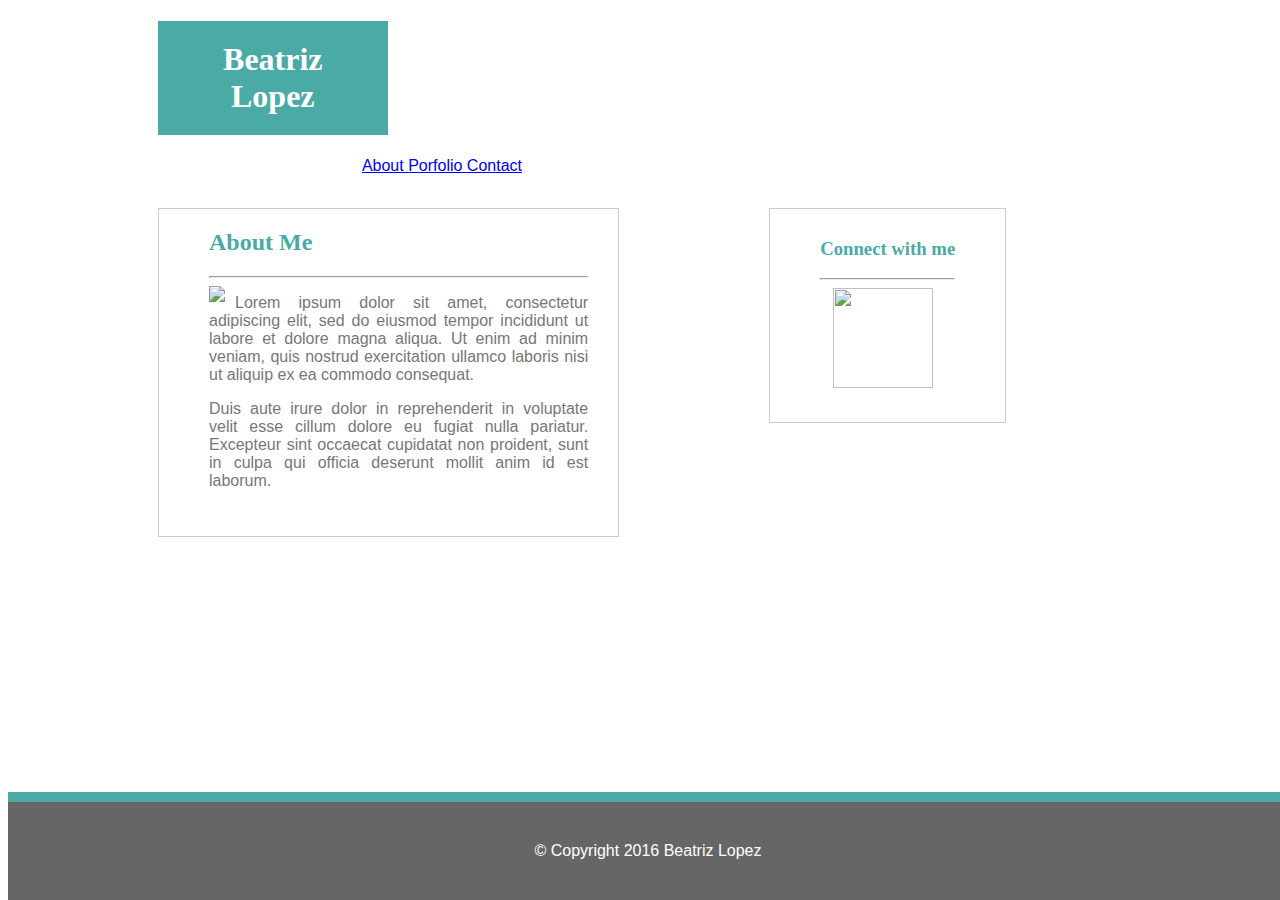
==== index.html @ fe759249 "more updates to everything" ====
<!DOCTYPE html>
<html>
	<head>
		<title>Beatriz Lopez' Portfolio</title>
		
		<link type="text/css" rel="stylesheet" href="assets/css/style.css">

	</head>

<body>

	<header>
		<h1>Beatriz Lopez</h1>
	

	<div class="tabs">

	
		<a href="about.html"> About </a> <a href="portfolio.html"> Porfolio </a> <a href="contact.html"> Contact </a>

	</div>

		</header>

	<div class="aboutme">

		<h2>About Me</h2>

		<hr>

  <div id="image">
		<img src="http://lorempixel.com/output/nature-q-c-200-200-5.jpg"/>
		
</div>


	<p>Lorem ipsum dolor sit amet, consectetur adipiscing elit, sed do eiusmod tempor incididunt ut labore et dolore magna aliqua. Ut enim ad minim veniam, quis nostrud exercitation ullamco laboris nisi ut aliquip ex ea commodo consequat.</p>

	<p> Duis aute irure dolor in reprehenderit in voluptate velit esse cillum dolore eu fugiat nulla pariatur. Excepteur sint occaecat cupidatat non proident, sunt in culpa qui officia deserunt mollit anim id est laborum.</p>

	</div>



	<div class="sidebar">

	<div id="connect">

<h3>Connect with me</h3>

<hr>
 

		
		<a href="http://www.github.com/libbyknight"> <img src="https://cdn3.iconfinder.com/data/icons/free-social-icons/67/github_square_black-128.png" width= "100"; height= "100"> </a>


		</div>
		</div>



<footer>&copy; Copyright 2016 Beatriz Lopez</footer>




</body>

</html>
---- assets/css/style.css ----
body {
       
        background-image: url("http://subtlepatterns2015.subtlepatterns.netdna-cdn.com/patterns/cork-wallet.png");
        font-family: Helvetica;
        color: #777777;
        background-color: #ffffff;
        border-color: #dddddd;
    }


    header {
    	background-color: #ffffff;
    	width: 100%
    	height:100%;
    }

    h1 {

    	background-color:#4aaaa5;
    	font-family: Georgia;
    	color: #ffffff;
    	padding: 20px 20px 20px 20px;
    	width: 15%;
    	text-align: center;
    	border-color: #cccccc;
		position: relative;
		margin-left: 150px;

    }

    .tabs {

    	float: right;
    	position: relative;
    	margin-bottom: 3px;
    	margin-right: 750px;
    }

    #about {
		margin-right: 30px;

    }

    h2 {
		color: #4aaaa5;
		font-family: Georgia;

    }

    img {

    
    	padding-right: 10px;
    }


	#image {
	
	float: left;
	
	}
	.aboutme {

		background-color: #ffffff;
		width: 30%;
		border-color: #cccccc;
		border-width: 1px;
		border-style: solid;
		padding-bottom: 30px;
		padding-left: 50px;
		padding-right: 30px;
		height: 150%;
		position: relative;
		margin-left: 150px;
		margin-top: 30px;
		float: left;


	}


	.aboutme2 {

		background-color: #ffffff;
		width: 25%;
		border-color: #cccccc;
		border-width: 1px;
		border-style: solid;
		padding-bottom: 30px;
		padding-left: 50px;
		padding-right: 20px;
		height: 150%;
		position: relative;
		margin-left: 150px;
		margin-top: 30px;
		float: left;

	}

    input[type=submit] {
    padding:5px; 
    background-color: #4aaaa5; 
    -webkit-border-radius: 5px;
    border-radius: 5px;
    color: #ffffff;

}

input[type=text] {
    color: #cccccc;

}



    p {

    	text-align: justify;

    }

	#connect {

		background-color: #ffffff;
		padding: 10px 50px 30px 50px; 
		color: #4aaaa5;
		border-color: #cccccc;
		border-width: 1px;
		border-style: solid;
		text-align: center;
		font-family: Georgia;
		margin-top: 30px;
	

	}

	.sidebar {

		float: left;
		margin-left: 150px;

	}
	.sidebar2 {

		float: left;
		margin-left: 250px;

	}

	
.images {
    position: relative;
}
.game {
    z-index: 1;
}

#gametext {
    background-color: #4aaaaf;
    position: absolute;
    height: 40px;
    width: 200px;
    color: #ffffff;
    bottom: 10px;
    text-align: center;
    z-index: 1;
}


.trivia {
    z-index: 2;
}

.triviatext {
    background-color: #4aaaaf;
    position: absolute;
    height: 40px;
    width: 200px;
    color: #ffffff;
    bottom: 10px;
    text-align: center;
    z-index: 2;
}



    footer {

    	background-color: #666666;
    	color: #ffffff;
    	text-align: center;
    	padding-top: 40px;
    	padding-bottom: 40px;
    	position: absolute;
    	bottom: 0;
    	width: 100%;
    	border-top-color: #4aaaa5;
    	border-top-width: 10px;
    	border-top-style: solid;

    	
    }
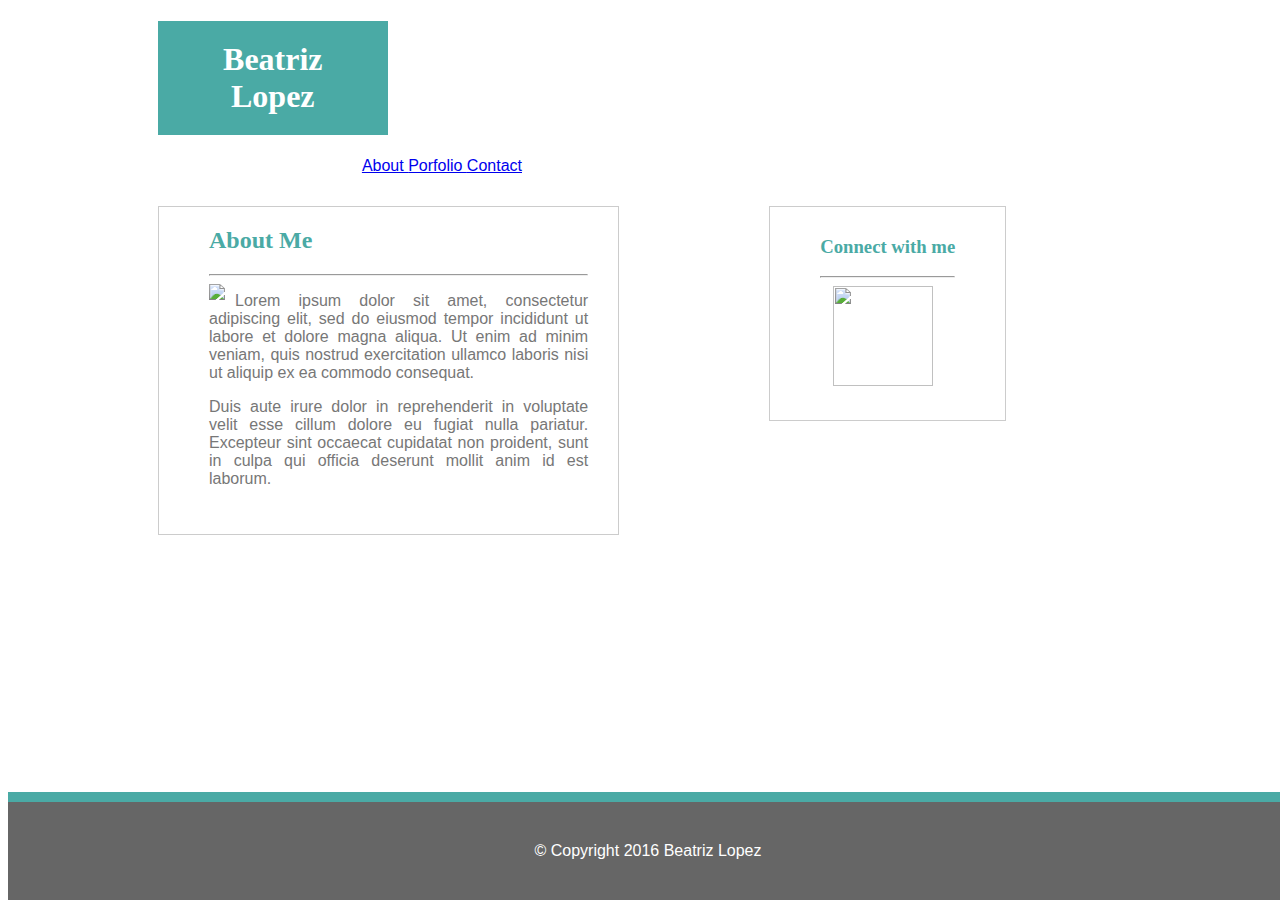
==== commit 1177182f: "more updates" ====
--- a/index.html
+++ b/index.html
@@ -16,7 +16,7 @@
 	<div class="tabs">
 
 	
-		<a href="about.html"> About </a> <a href="portfolio.html"> Porfolio </a> <a href="contact.html"> Contact </a>
+		<a href="index.html"> About </a> <a href="portfolio.html"> Porfolio </a> <a href="contact.html"> Contact </a>
 
 	</div>
 
--- a/assets/css/style.css
+++ b/assets/css/style.css
@@ -25,40 +25,37 @@
     	border-color: #cccccc;
 		position: relative;
 		margin-left: 150px;
-
     }
 
     .tabs {
 
     	float: right;
     	position: relative;
-    	margin-bottom: 3px;
+    	margin-bottom: 1px;
     	margin-right: 750px;
     }
 
     #about {
+
 		margin-right: 30px;
-
     }
 
     h2 {
+
 		color: #4aaaa5;
 		font-family: Georgia;
-
     }
 
     img {
-
     
     	padding-right: 10px;
     }
 
-
 	#image {
 	
-	float: left;
-	
+		float: left;
 	}
+
 	.aboutme {
 
 		background-color: #ffffff;
@@ -74,10 +71,7 @@
 		margin-left: 150px;
 		margin-top: 30px;
 		float: left;
-
-
 	}
-
 
 	.aboutme2 {
 
@@ -94,29 +88,24 @@
 		margin-left: 150px;
 		margin-top: 30px;
 		float: left;
-
 	}
 
     input[type=submit] {
-    padding:5px; 
-    background-color: #4aaaa5; 
-    -webkit-border-radius: 5px;
-    border-radius: 5px;
-    color: #ffffff;
 
-}
+	    padding:5px; 
+   		background-color: #4aaaa5; 
+    	-webkit-border-radius: 5px;
+    	border-radius: 5px;
+    	color: #ffffff;
+	}
 
-input[type=text] {
-    color: #cccccc;
+	input[type=text] {
 
-}
-
-
+    	color: #cccccc;
+	}
 
     p {
-
-    	text-align: justify;
-
+	   	text-align: justify;
     }
 
 	#connect {
@@ -130,65 +119,63 @@
 		text-align: center;
 		font-family: Georgia;
 		margin-top: 30px;
-	
-
 	}
 
 	.sidebar {
 
 		float: left;
 		margin-left: 150px;
+	}
 
-	}
 	.sidebar2 {
 
 		float: left;
 		margin-left: 250px;
-
 	}
 
-	
-.images {
-    position: relative;
-}
-.game {
-    z-index: 1;
-}
+	.images {
+    
+   		position: absolute;
+    	float: left;
+	}
 
-#gametext {
-    background-color: #4aaaaf;
-    position: absolute;
-    height: 40px;
-    width: 200px;
-    color: #ffffff;
-    bottom: 10px;
-    text-align: center;
-    z-index: 1;
-}
+	#gametext {
+    
+	    background-image: url("http://lorempixel.com/output/technics-q-c-200-200-4.jpg");
+   		background-repeat: no-repeat;
+   		color: #ffffff;
+		background-color: #4aaaaf;
+    	text-align: center;
+    	width: 200px;
+    	height: 200px;
+    	background-repeat: no-repeat;
+	}
 
+	.trivia {
 
-.trivia {
-    z-index: 2;
-}
+		z-index: 1;
+		margin-left: 250px;
+		margin-top: 10px;
+	}
 
-.triviatext {
-    background-color: #4aaaaf;
-    position: absolute;
-    height: 40px;
-    width: 200px;
-    color: #ffffff;
-    bottom: 10px;
-    text-align: center;
-    z-index: 2;
-}
-
-
+	.triviatext {
+    
+	    background-color: #4aaaaf;
+    	position: absolute;
+    	height: 40px;
+    	width: 200px;
+    	color: #ffffff;
+   		top: 150px;
+    	text-align: center;
+    	z-index: 1;
+    	padding-top: 2px;
+	}
 
     footer {
 
-    	background-color: #666666;
-    	color: #ffffff;
-    	text-align: center;
+   		background-color: #666666;
+   		color: #ffffff;
+   		text-align: center;
     	padding-top: 40px;
     	padding-bottom: 40px;
     	position: absolute;
@@ -197,6 +184,4 @@
     	border-top-color: #4aaaa5;
     	border-top-width: 10px;
     	border-top-style: solid;
-
-    	
-    }+	}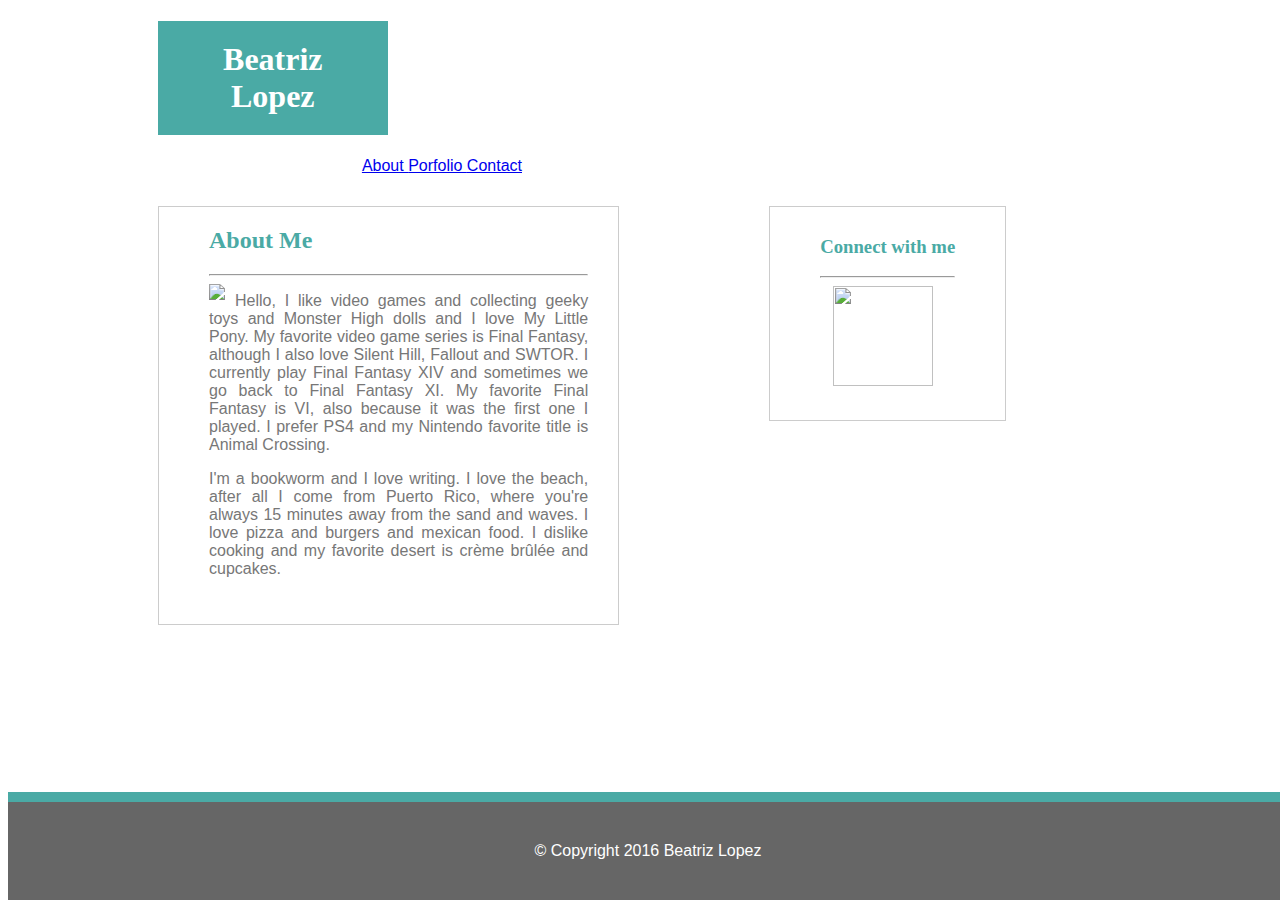
==== commit 23330bce: "semifinal commit" ====
--- a/index.html
+++ b/index.html
@@ -34,9 +34,9 @@
 </div>
 
 
-	<p>Lorem ipsum dolor sit amet, consectetur adipiscing elit, sed do eiusmod tempor incididunt ut labore et dolore magna aliqua. Ut enim ad minim veniam, quis nostrud exercitation ullamco laboris nisi ut aliquip ex ea commodo consequat.</p>
+	<p>Hello, I like video games and collecting geeky toys and Monster High dolls and I love My Little Pony. My favorite video game series is Final Fantasy, although I also love Silent Hill, Fallout and SWTOR. I currently play Final Fantasy XIV and sometimes we go back to Final Fantasy XI. My favorite Final Fantasy is VI, also because it was the first one I played. I prefer PS4 and my Nintendo favorite title is Animal Crossing.</p>
 
-	<p> Duis aute irure dolor in reprehenderit in voluptate velit esse cillum dolore eu fugiat nulla pariatur. Excepteur sint occaecat cupidatat non proident, sunt in culpa qui officia deserunt mollit anim id est laborum.</p>
+	<p> I'm a bookworm and I love writing. I love the beach, after all I come from Puerto Rico, where you're always 15 minutes away from the sand and waves. I love pizza and burgers and mexican food. I dislike cooking and my favorite desert is cr&#232;me br&#251;l&#233;e and cupcakes.</p>
 
 	</div>
 
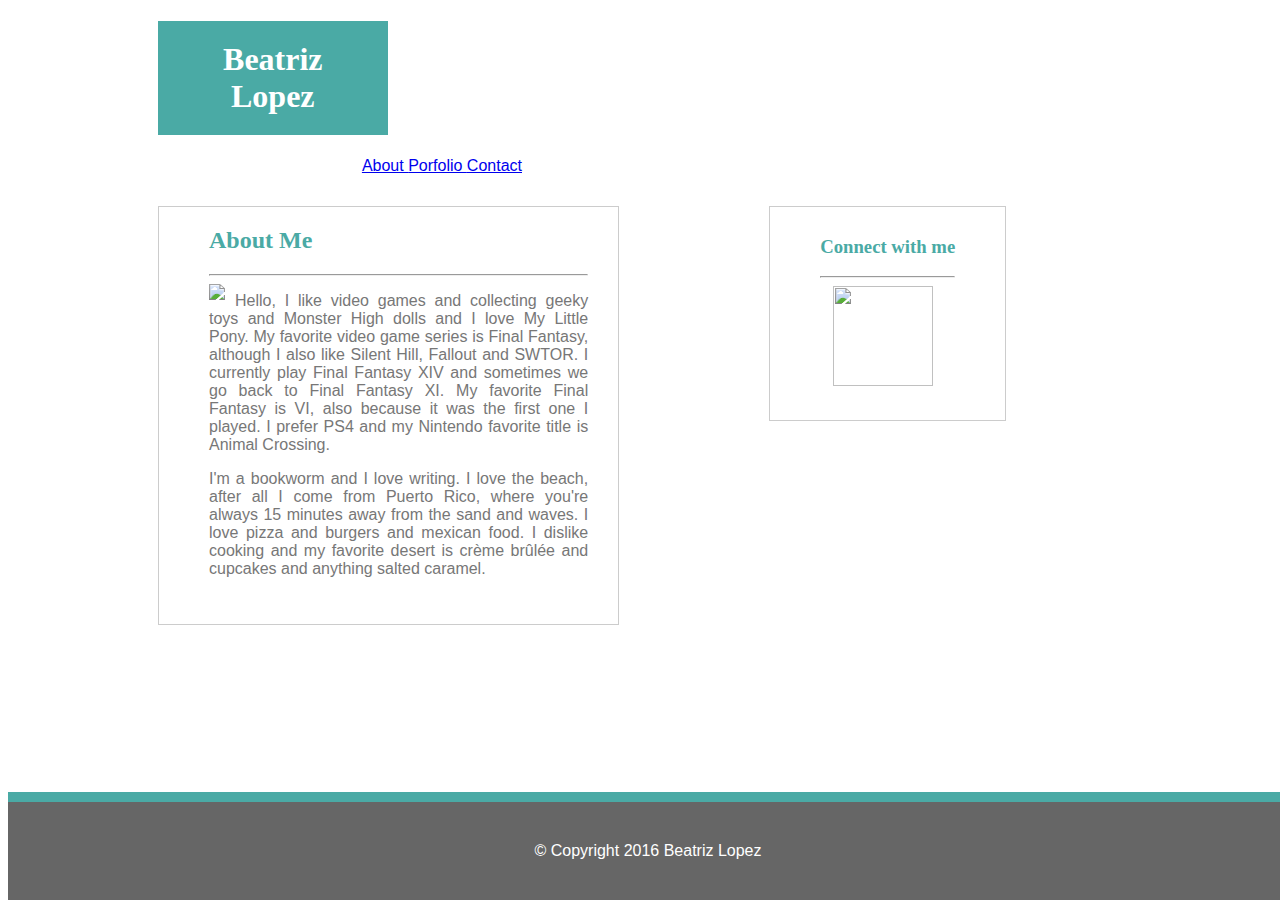
==== commit b571df2e: "updates to index" ====
--- a/index.html
+++ b/index.html
@@ -34,9 +34,9 @@
 </div>
 
 
-	<p>Hello, I like video games and collecting geeky toys and Monster High dolls and I love My Little Pony. My favorite video game series is Final Fantasy, although I also love Silent Hill, Fallout and SWTOR. I currently play Final Fantasy XIV and sometimes we go back to Final Fantasy XI. My favorite Final Fantasy is VI, also because it was the first one I played. I prefer PS4 and my Nintendo favorite title is Animal Crossing.</p>
+	<p>Hello, I like video games and collecting geeky toys and Monster High dolls and I love My Little Pony. My favorite video game series is Final Fantasy, although I also like Silent Hill, Fallout and SWTOR. I currently play Final Fantasy XIV and sometimes we go back to Final Fantasy XI. My favorite Final Fantasy is VI, also because it was the first one I played. I prefer PS4 and my Nintendo favorite title is Animal Crossing.</p>
 
-	<p> I'm a bookworm and I love writing. I love the beach, after all I come from Puerto Rico, where you're always 15 minutes away from the sand and waves. I love pizza and burgers and mexican food. I dislike cooking and my favorite desert is cr&#232;me br&#251;l&#233;e and cupcakes.</p>
+	<p> I'm a bookworm and I love writing. I love the beach, after all I come from Puerto Rico, where you're always 15 minutes away from the sand and waves. I love pizza and burgers and mexican food. I dislike cooking and my favorite desert is cr&#232;me br&#251;l&#233;e and cupcakes and anything salted caramel.</p>
 
 	</div>
 
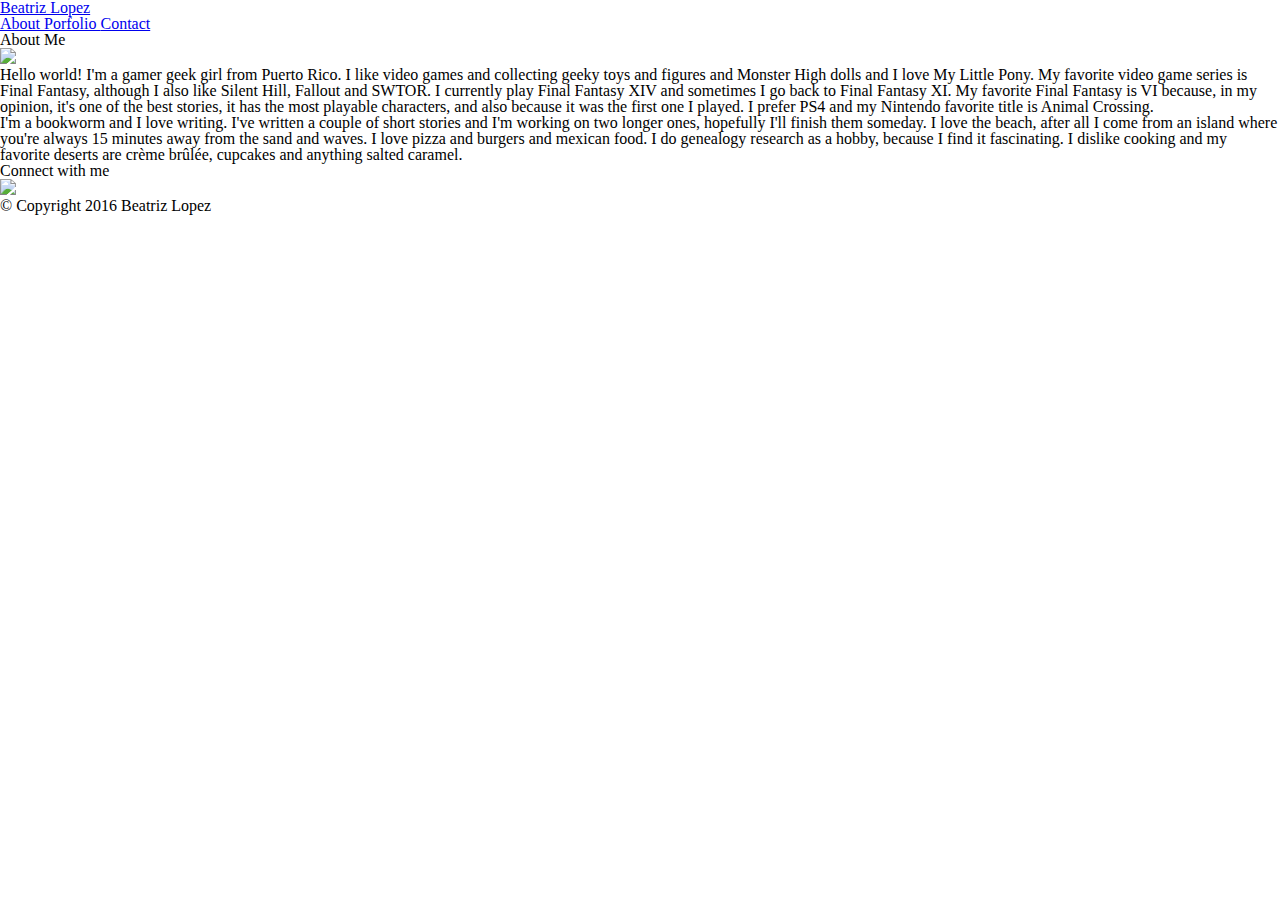
==== commit af8332c6: "update to assigment" ====
--- a/index.html
+++ b/index.html
@@ -2,65 +2,62 @@
 <html>
 	<head>
 		<title>Beatriz Lopez' Portfolio</title>
+
+		<link rel="stylesheet" type="text/css" href="assets/css/reset.css">
 		
-		<link type="text/css" rel="stylesheet" href="assets/css/style.css">
+		<link type="text/css" rel="stylesheet" href="assets/css/style2.css">
 
 	</head>
 
 <body>
 
 	<header>
-		<h1>Beatriz Lopez</h1>
+		<div class="container">
+			<a href="index.html" id="name"> Beatriz Lopez</a>
 	
+			<nav>
+	
+				<a href="index.html"> About </a> 
+				<a href="portfolio.html"> Porfolio </a> 
+				<a href="contact.html"> Contact </a>
 
-	<div class="tabs">
-
-	
-		<a href="index.html"> About </a> <a href="portfolio.html"> Porfolio </a> <a href="contact.html"> Contact </a>
-
-	</div>
-
-		</header>
-
-	<div class="aboutme">
-
-		<h2>About Me</h2>
-
-		<hr>
-
-  <div id="image">
-		<img src="http://lorempixel.com/output/nature-q-c-200-200-5.jpg"/>
-		
-</div>
+			</nav>
+		</div>
+	</header>
 
 
-	<p>Hello, I like video games and collecting geeky toys and Monster High dolls and I love My Little Pony. My favorite video game series is Final Fantasy, although I also like Silent Hill, Fallout and SWTOR. I currently play Final Fantasy XIV and sometimes we go back to Final Fantasy XI. My favorite Final Fantasy is VI, also because it was the first one I played. I prefer PS4 and my Nintendo favorite title is Animal Crossing.</p>
+	<div class="maincontainer">
+		<div class="mainsection">
 
-	<p> I'm a bookworm and I love writing. I love the beach, after all I come from Puerto Rico, where you're always 15 minutes away from the sand and waves. I love pizza and burgers and mexican food. I dislike cooking and my favorite desert is cr&#232;me br&#251;l&#233;e and cupcakes and anything salted caramel.</p>
+		<h1>About Me</h1>
+
+
+				<img src="http://lorempixel.com/output/nature-q-c-200-200-5.jpg" class="image"/>
+		
+ 
+			<p>Hello world! I'm a gamer geek girl from Puerto Rico. I like video games and collecting geeky toys and figures and Monster High dolls and I love My Little Pony. My favorite video game series is Final Fantasy, although I also like Silent Hill, Fallout and SWTOR. I currently play Final Fantasy XIV and sometimes I go back to Final Fantasy XI. My favorite Final Fantasy is VI because, in my opinion, it's one of the best stories, it has the most playable characters, and also because it was the first one I played. I prefer PS4 and my Nintendo favorite title is Animal Crossing.</p>
+
+			<p> I'm a bookworm and I love writing. I've written a couple of short stories and I'm working on two longer ones, hopefully I'll finish them someday. I love the beach, after all I come from an island where you're always 15 minutes away from the sand and waves. I love pizza and burgers and mexican food. I do genealogy research as a hobby, because I find it fascinating. I dislike cooking and my favorite deserts are cr&#232;me br&#251;l&#233;e, cupcakes and anything salted caramel.</p>
 
 	</div>
 
 
-
-	<div class="sidebar">
-
-	<div id="connect">
-
-<h3>Connect with me</h3>
-
-<hr>
+		<div class="sidebar">
+			<h2>Connect with me</h2>
  
-
-		
-		<a href="http://www.github.com/libbyknight"> <img src="https://cdn3.iconfinder.com/data/icons/free-social-icons/67/github_square_black-128.png" width= "100"; height= "100"> </a>
-
+				<img src="https://cdn3.iconfinder.com/data/icons/free-social-icons/67/github_square_black-128.png" class="social"> <a href="http://www.github.com/libbyknight"></a>
 
 		</div>
+	</div>
+
+	<footer>
+
+		<div class="container">
+
+		&copy; Copyright 2016 Beatriz Lopez
+
 		</div>
-
-
-
-<footer>&copy; Copyright 2016 Beatriz Lopez</footer>
+	</footer>
 
 
 
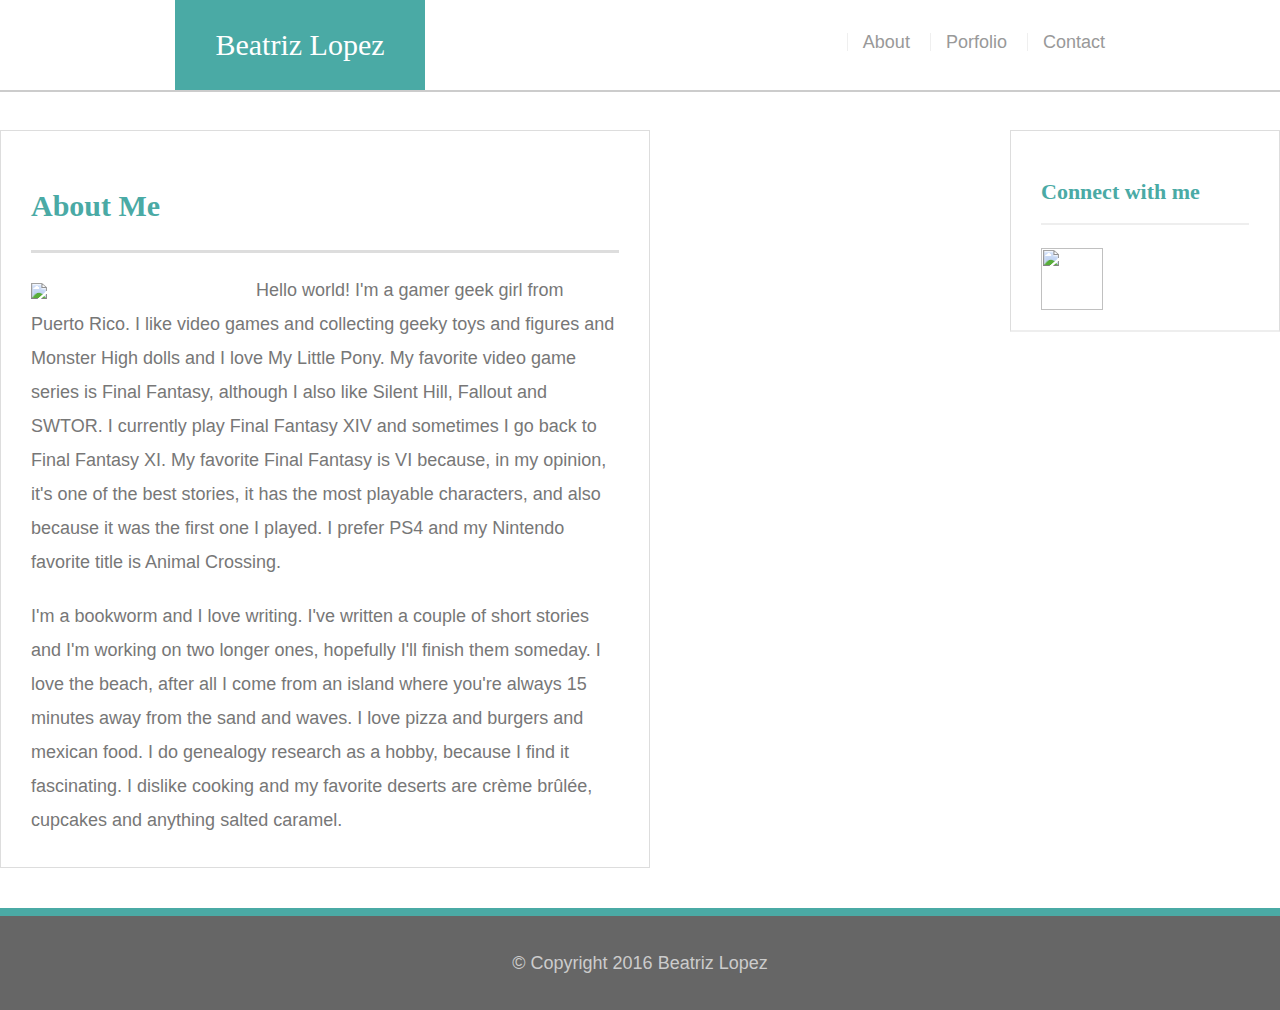
==== commit dadec935: "homework revised after video" ====
--- a/index.html
+++ b/index.html
@@ -4,8 +4,15 @@
 		<title>Beatriz Lopez' Portfolio</title>
 
 		<link rel="stylesheet" type="text/css" href="assets/css/reset.css">
+
+		<!-- Latest compiled and minified CSS -->
+		<link rel="stylesheet" href="https://maxcdn.bootstrapcdn.com/bootstrap/3.3.7/css/bootstrap.min.css" integrity="sha384-BVYiiSIFeK1dGmJRAkycuHAHRg32OmUcww7on3RYdg4Va+PmSTsz/K68vbdEjh4u" crossorigin="anonymous">
+
+		<!-- Optional theme -->
+		<link rel="stylesheet" href="https://bootswatch.com/superhero/bootstrap.min.css">
+
+		<link rel="stylesheet" href="assets/css/style2.css">
 		
-		<link type="text/css" rel="stylesheet" href="assets/css/style2.css">
 
 	</head>
 
--- a/assets/css/style2.css
+++ b/assets/css/style2.css
@@ -0,0 +1,188 @@
+* {
+	box-sizing: border-box;
+}
+
+body {
+	background-image: url("http://subtlepatterns2015.subtlepatterns.netdna-cdn.com/patterns/cork-wallet.png");
+    font-family: Helvetica;
+	font-size: 18px;
+	line-height: 34px;
+	font-family: 'Arial';
+	color: #777777;
+}
+
+.container {
+	width: 100%;
+	max-width: 960px;
+	margin: 0 auto;
+	clear: both;
+}
+
+h1, h2, h3, p {
+	margin-bottom: 20px;
+}
+
+p:last-child {
+	margin-bottom: 0;
+}
+
+h1, h2, h3 {
+	font-family: 'Georgia';
+	font-weight: 700;
+	color: #4aaaa5;
+}
+
+h1 {
+	font-size: 30px;
+	line-height: 49px;
+	border-bottom: 3px solid #dddddd;
+	padding-bottom: 20px;
+}
+
+h2, h3 {
+	font-size: 22px;
+}
+
+header {
+	background: #ffffff;
+	margin: 0 0 30px;
+	z-index: 99;
+	color: #ffffff;
+	overflow: auto;
+	border-bottom: 2px solid #cccccc;
+	position: fixed;
+	width: 100%;
+}
+
+#name {
+	width: 250px;
+	height: 90px;
+	background: #4aaaa5;
+	float: left;
+	font-family: 'Georgia';
+	text-align: center;
+	line-height: 90px;
+	color: #ffffff;
+	font-weight: 700px;
+	font-size: 30px;
+}
+
+nav {
+	float: right;
+	margin-top: 25px;
+}
+
+nav a {
+	color: #999999;
+	margin-left: 15px;
+	border-left: 1px solid #efefef;
+	display: inline-block;
+	padding-left: 15px;
+	line-height: 18px;
+}
+
+nav a:first child {
+	border-left: 0 none;
+}
+
+.maincontainer {
+	padding-top: 130px;
+}
+
+.mainsection {
+	background: #ffffff;
+	padding: 30px;
+	margin: 0 0 40px 0;
+	width: 100%;
+	max-width: 650px;
+	float: left;
+	border: 1px solid #dddddd;
+}
+
+
+
+.image {
+	width: 200px;
+	height: auto;
+	margin-top: 10px;
+	float: left;
+	margin-right: 25px;
+}
+
+.sidebar {
+	background: #ffffff;
+	padding: 30px;
+	width: 100%;
+	max-width: 270px;
+	float: right;
+	border: 1px solid #dddddd;
+	margin-bottom: 20px;
+}
+
+.social {
+	width: 62px;
+	height: 62px;
+	margin-top: 8px;
+	margin-right: 0;
+}
+
+h3, .sidebar, h2 {
+	border-bottom: 2px solid #eeeeee;
+	padding-bottom: 20px;
+	margin-bottom: 15px;
+	line-height: 22px;
+}
+
+footer {
+	background: #666666;
+	color: #ffffff;
+	padding: 30px 0;
+	clear: both;
+	border-top: 8px solid #4aaaa5;
+	color: #ccc;
+	text-align: center;
+}
+
+.projects {
+	width: 274px;
+	overflow: auto;
+	position: relative;
+	float: left;
+	margin: 20px 0 25px;
+}
+
+.projects:nth-child(even) {
+	margin-right: 40px;
+}
+
+.projects img {
+	width: 100%;
+	border: 0 none;
+	opacity: .8;
+}
+
+.projects h3 {
+	border-bottom: 0;
+	background: #4aaaa5;
+	color: #fff;
+	text-align: center;
+	position: absolute;
+	bottom: 20px;
+	padding: 15px;
+	width: 100%;
+	line-height: 30px;
+	margin-bottom: 0;
+	font-weight: 300;
+}
+
+
+input[type=submit] {
+
+	padding:5px; 
+  	background-color: #4aaaa5; 
+    -webkit-border-radius: 5px;
+    border-radius: 5px;
+    color: #ffffff;
+    cursor: pointer;
+}
+
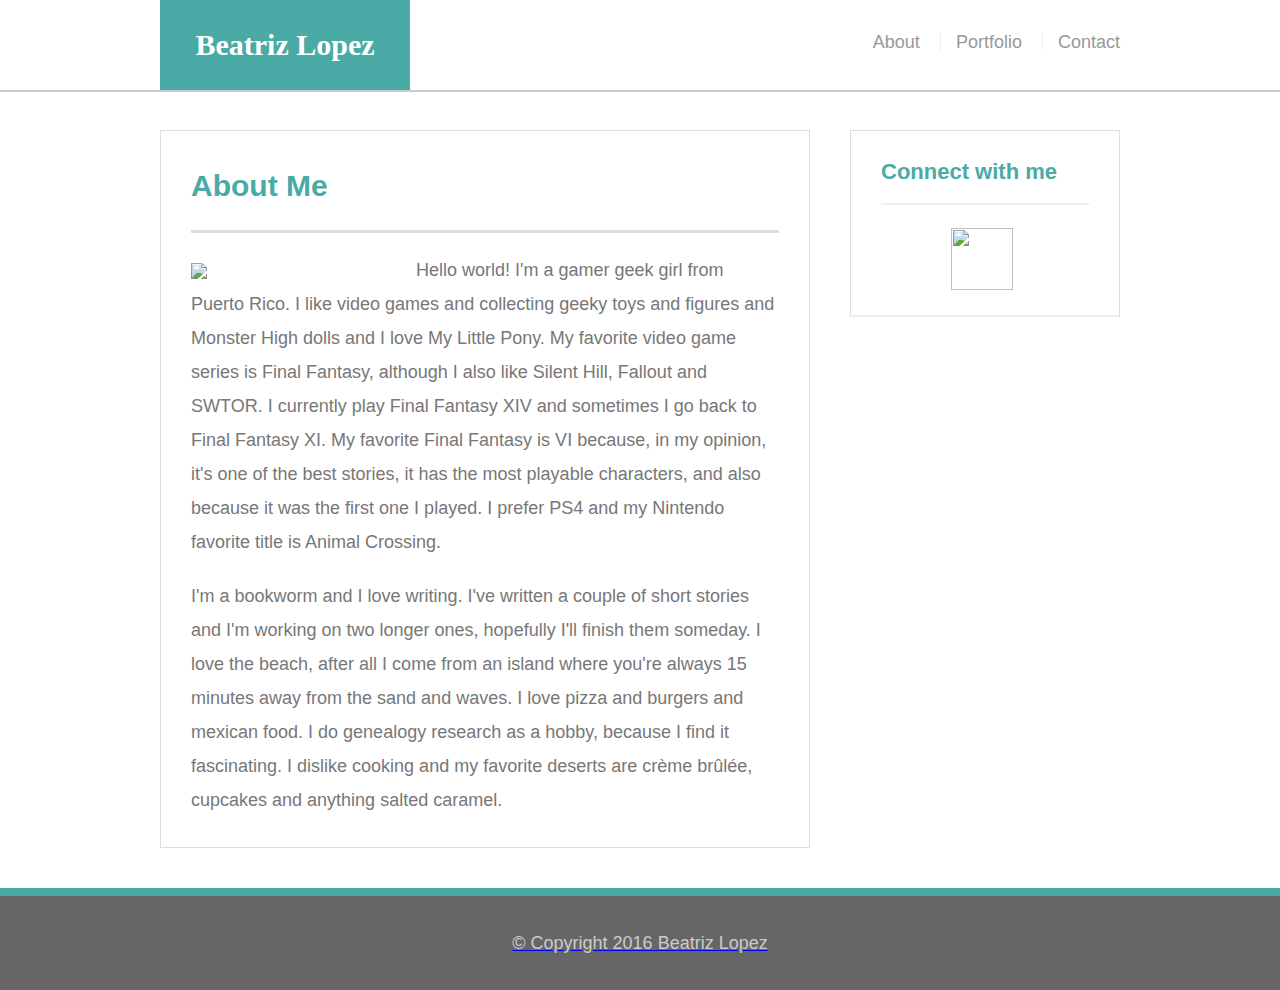
==== commit aab18edf: "final revision finally working" ====
--- a/index.html
+++ b/index.html
@@ -6,10 +6,10 @@
 		<link rel="stylesheet" type="text/css" href="assets/css/reset.css">
 
 		<!-- Latest compiled and minified CSS -->
-		<link rel="stylesheet" href="https://maxcdn.bootstrapcdn.com/bootstrap/3.3.7/css/bootstrap.min.css" integrity="sha384-BVYiiSIFeK1dGmJRAkycuHAHRg32OmUcww7on3RYdg4Va+PmSTsz/K68vbdEjh4u" crossorigin="anonymous">
+		<!--<link rel="stylesheet" href="https://maxcdn.bootstrapcdn.com/bootstrap/3.3.7/css/bootstrap.min.css" integrity="sha384-BVYiiSIFeK1dGmJRAkycuHAHRg32OmUcww7on3RYdg4Va+PmSTsz/K68vbdEjh4u" crossorigin="anonymous"-->
 
 		<!-- Optional theme -->
-		<link rel="stylesheet" href="https://bootswatch.com/superhero/bootstrap.min.css">
+		<!-- link rel="stylesheet" href="https://bootswatch.com/superhero/bootstrap.min.css"-->
 
 		<link rel="stylesheet" href="assets/css/style2.css">
 		
@@ -17,15 +17,16 @@
 	</head>
 
 <body>
+      <!-- why use an id if you can use the element?-->
+	<header id= "masthead">
+		<div class="container">
 
-	<header>
-		<div class="container">
-			<a href="index.html" id="name"> Beatriz Lopez</a>
+			<a href="index.html" id="logo"> Beatriz Lopez</a>
 	
 			<nav>
 	
 				<a href="index.html"> About </a> 
-				<a href="portfolio.html"> Porfolio </a> 
+				<a href="portfolio.html"> Portfolio </a> 
 				<a href="contact.html"> Contact </a>
 
 			</nav>
@@ -33,29 +34,30 @@
 	</header>
 
 
-	<div class="maincontainer">
-		<div class="mainsection">
+	<main class="container">
+		<section class="main-section">
 
 		<h1>About Me</h1>
 
 
-				<img src="http://lorempixel.com/output/nature-q-c-200-200-5.jpg" class="image"/>
+				<img src="http://lorempixel.com/output/nature-q-c-200-200-5.jpg" class="auth-image"/>
 		
  
 			<p>Hello world! I'm a gamer geek girl from Puerto Rico. I like video games and collecting geeky toys and figures and Monster High dolls and I love My Little Pony. My favorite video game series is Final Fantasy, although I also like Silent Hill, Fallout and SWTOR. I currently play Final Fantasy XIV and sometimes I go back to Final Fantasy XI. My favorite Final Fantasy is VI because, in my opinion, it's one of the best stories, it has the most playable characters, and also because it was the first one I played. I prefer PS4 and my Nintendo favorite title is Animal Crossing.</p>
 
 			<p> I'm a bookworm and I love writing. I've written a couple of short stories and I'm working on two longer ones, hopefully I'll finish them someday. I love the beach, after all I come from an island where you're always 15 minutes away from the sand and waves. I love pizza and burgers and mexican food. I do genealogy research as a hobby, because I find it fascinating. I dislike cooking and my favorite deserts are cr&#232;me br&#251;l&#233;e, cupcakes and anything salted caramel.</p>
 
-	</div>
+	</section>
 
-
-		<div class="sidebar">
-			<h2>Connect with me</h2>
+	<!-- why section and not div?-->
+		<section class="sidebar">
+			<div id="connect">
+				<h2>Connect with me</h2>
  
-				<img src="https://cdn3.iconfinder.com/data/icons/free-social-icons/67/github_square_black-128.png" class="social"> <a href="http://www.github.com/libbyknight"></a>
-
-		</div>
-	</div>
+				<a href="http://www.github.com/libbyknight"><img src="https://cdn3.iconfinder.com/data/icons/free-social-icons/67/github_square_black-128.png" class="social">
+			</div>
+		</section>
+	</main>
 
 	<footer>
 
@@ -67,8 +69,6 @@
 	</footer>
 
 
-
-
 </body>
 
 </html>
--- a/assets/css/style2.css
+++ b/assets/css/style2.css
@@ -4,11 +4,11 @@
 
 body {
 	background-image: url("http://subtlepatterns2015.subtlepatterns.netdna-cdn.com/patterns/cork-wallet.png");
-    font-family: Helvetica;
-	font-size: 18px;
+   	font-size: 18px;
 	line-height: 34px;
-	font-family: 'Arial';
+	font-family: 'Arial', 'Helvetica Neue', 'Helvetica', sans-serif;
 	color: #777777;
+	margin: 0;
 }
 
 .container {
@@ -27,7 +27,7 @@
 }
 
 h1, h2, h3 {
-	font-family: 'Georgia';
+	font-family: 'Georgia' Times, Times New Roman, serif;
 	font-weight: 700;
 	color: #4aaaa5;
 }
@@ -43,7 +43,7 @@
 	font-size: 22px;
 }
 
-header {
+#masthead {
 	background: #ffffff;
 	margin: 0 0 30px;
 	z-index: 99;
@@ -54,17 +54,18 @@
 	width: 100%;
 }
 
-#name {
+#logo {
 	width: 250px;
 	height: 90px;
 	background: #4aaaa5;
 	float: left;
-	font-family: 'Georgia';
+	font-family: 'Georgia', Times, 'Times New Roman', serif;
 	text-align: center;
 	line-height: 90px;
 	color: #ffffff;
-	font-weight: 700px;
+	font-weight: 700;
 	font-size: 30px;
+	text-decoration: none;
 }
 
 nav {
@@ -79,17 +80,18 @@
 	display: inline-block;
 	padding-left: 15px;
 	line-height: 18px;
+	text-decoration: none;
 }
 
-nav a:first child {
+nav a:first-child {
 	border-left: 0 none;
 }
 
-.maincontainer {
+main {
 	padding-top: 130px;
 }
 
-.mainsection {
+.main-section {
 	background: #ffffff;
 	padding: 30px;
 	margin: 0 0 40px 0;
@@ -99,9 +101,7 @@
 	border: 1px solid #dddddd;
 }
 
-
-
-.image {
+.auth-image {
 	width: 200px;
 	height: auto;
 	margin-top: 10px;
@@ -123,7 +123,8 @@
 	width: 62px;
 	height: 62px;
 	margin-top: 8px;
-	margin-right: 0;
+	margin-right: 5px;
+	margin-left: 70px;
 }
 
 h3, .sidebar, h2 {
@@ -143,7 +144,7 @@
 	text-align: center;
 }
 
-.projects {
+.work {
 	width: 274px;
 	overflow: auto;
 	position: relative;
@@ -151,17 +152,17 @@
 	margin: 20px 0 25px;
 }
 
-.projects:nth-child(even) {
+.work:nth-child(even) {
 	margin-right: 40px;
 }
 
-.projects img {
+.work img {
 	width: 100%;
 	border: 0 none;
 	opacity: .8;
 }
 
-.projects h3 {
+.work h3 {
 	border-bottom: 0;
 	background: #4aaaa5;
 	color: #fff;
@@ -175,7 +176,6 @@
 	font-weight: 300;
 }
 
-
 input[type=submit] {
 
 	padding:5px; 
@@ -186,3 +186,5 @@
     cursor: pointer;
 }
 
+
+				
